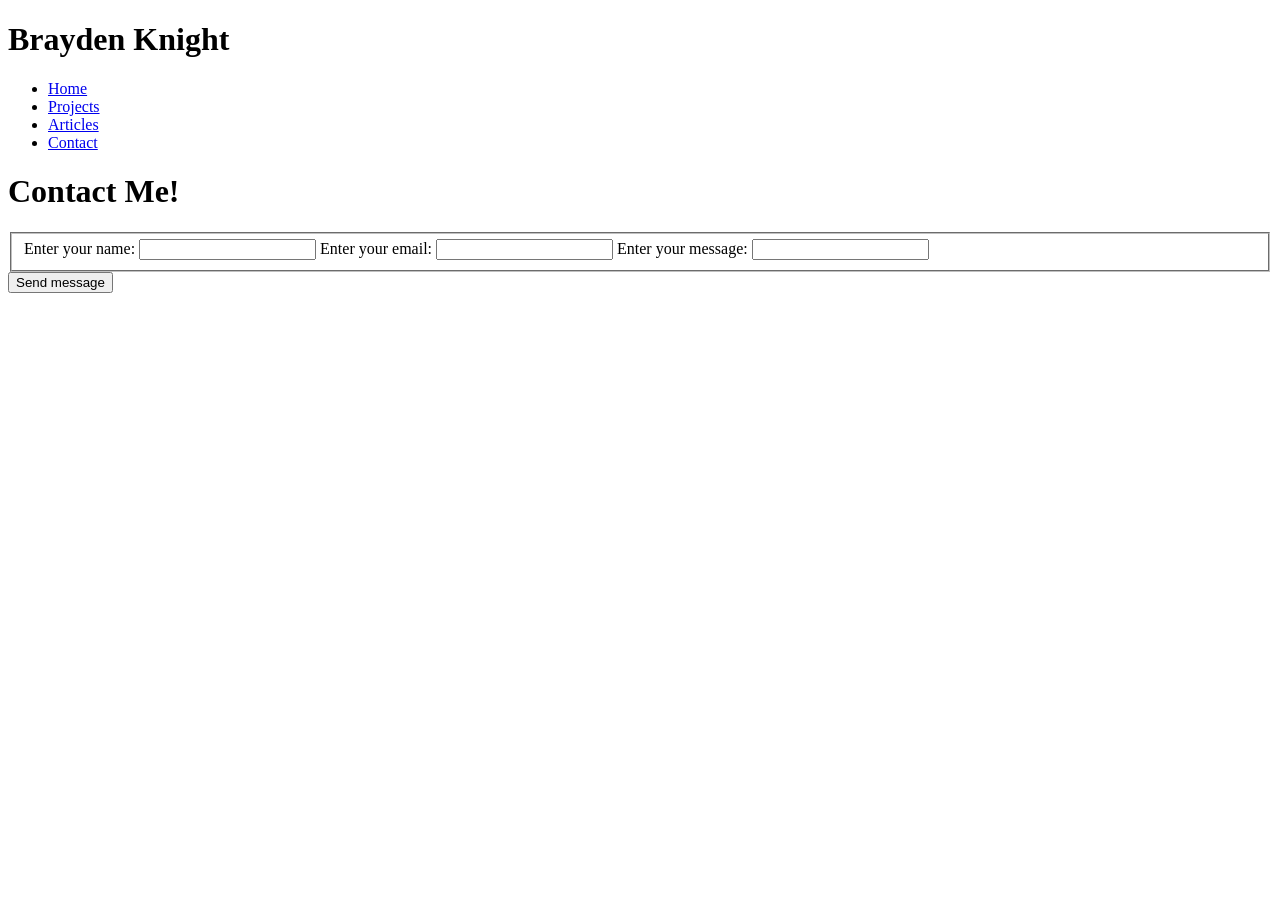
==== Basic_HTML_Website/contact.html @ 1ecb96cd "Completed Contact Page" ====
<!DOCTYPE html>
<html lang="en">
    <head>
        <meta charset="UTF-8" />

        <!-- SEO tags-->
         <title>Contact Page</title>
         <meta name="description" content="The contact page for my basic website created to test my HTML structuring skills">
         <meta name="viewport" content="width=device-width, initial-scale=1.0" />

         <!-- OG tags-->
          <meta property="og:title" content="Contact Page">
          <meta property="og:description" content="The contact page for my basic website created to test my HTML structuring skills">
          <meta property="og:image" content=""> <!-- Come back to add image after complete -->
          <meta property="og:url" content=""> <!-- Come back to add url after complete -->
    </head>

    <body>
        <header>
                <h1>Brayden Knight</h1>
                <nav>
                    <ul>
                        <li><a target="_self" href="index.html">Home</a></li>
                        <li><a target="_self" href="projects.html">Projects</a></li>
                        <li><a target="_self" href="articles.html">Articles</a></li>
                        <li><a target="_self" href="contact.html">Contact</a></li>
                    </ul>
                </nav>
        </header>
        <main>
            <h1>Contact Me!</h1>
            <form>
                <fieldset>
                    <label for="name">Enter your name: <input name="name" id="name" type="text" required> </label>
                    <label for="email">Enter your email: <input name="email" id="email" type="email" required> </label>
                    <label for="message">Enter your message: <input name="message" id="message" type="text" required> </label>
                </fieldset>
                <button type="submit">Send message</button>
            </form>
        </main>
    </body>
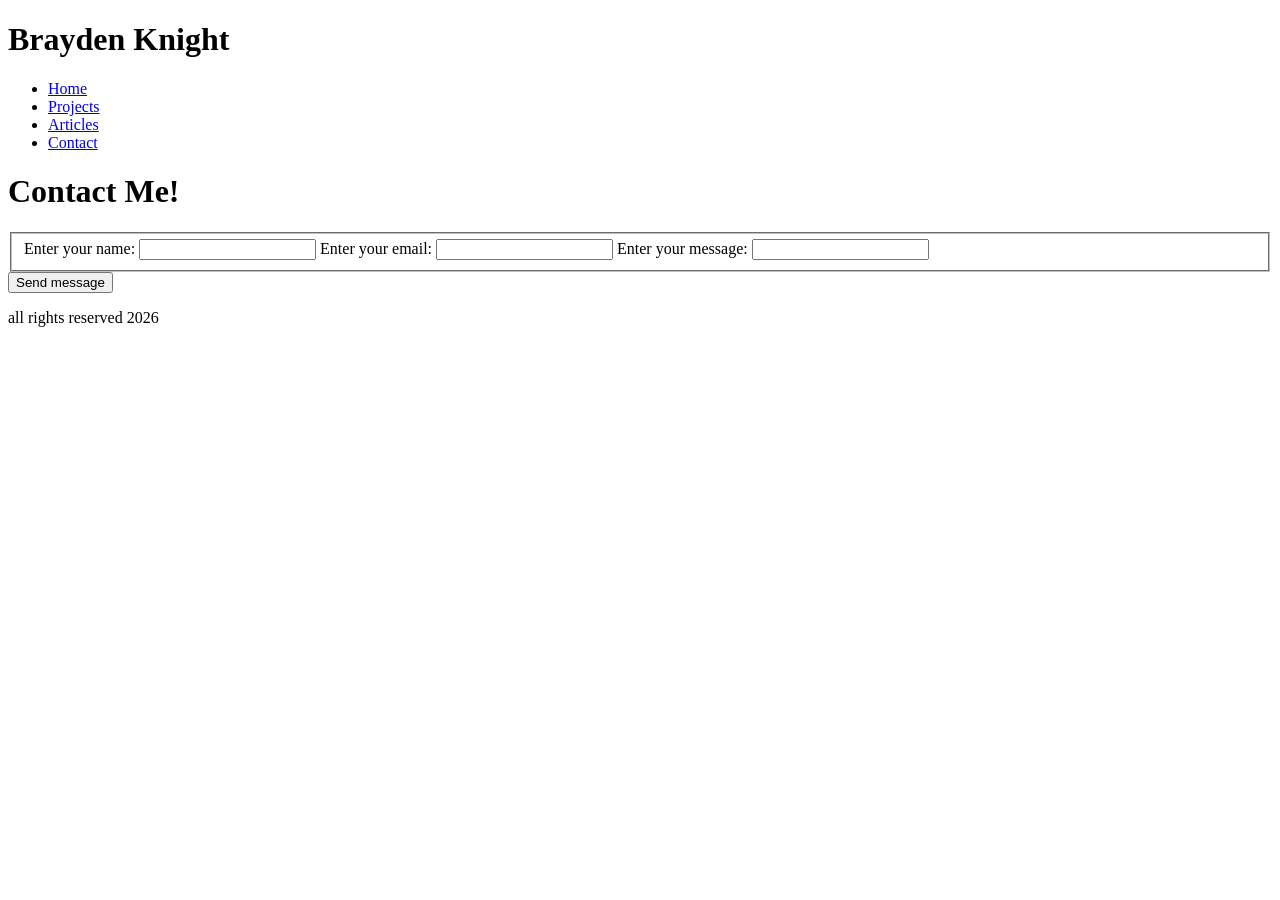
==== commit 9a0f1e99: "Completed Projects page - Footer added to contact page" ====
--- a/Basic_HTML_Website/contact.html
+++ b/Basic_HTML_Website/contact.html
@@ -16,6 +16,7 @@
     </head>
 
     <body>
+        <!-- Header Nav -->
         <header>
                 <h1>Brayden Knight</h1>
                 <nav>
@@ -29,6 +30,7 @@
         </header>
         <main>
             <h1>Contact Me!</h1>
+            <!-- Contact Information Form -->
             <form>
                 <fieldset>
                     <label for="name">Enter your name: <input name="name" id="name" type="text" required> </label>
@@ -38,4 +40,7 @@
                 <button type="submit">Send message</button>
             </form>
         </main>
+        <footer>
+            <p>all rights reserved 2026</p>
+        </footer>
     </body>
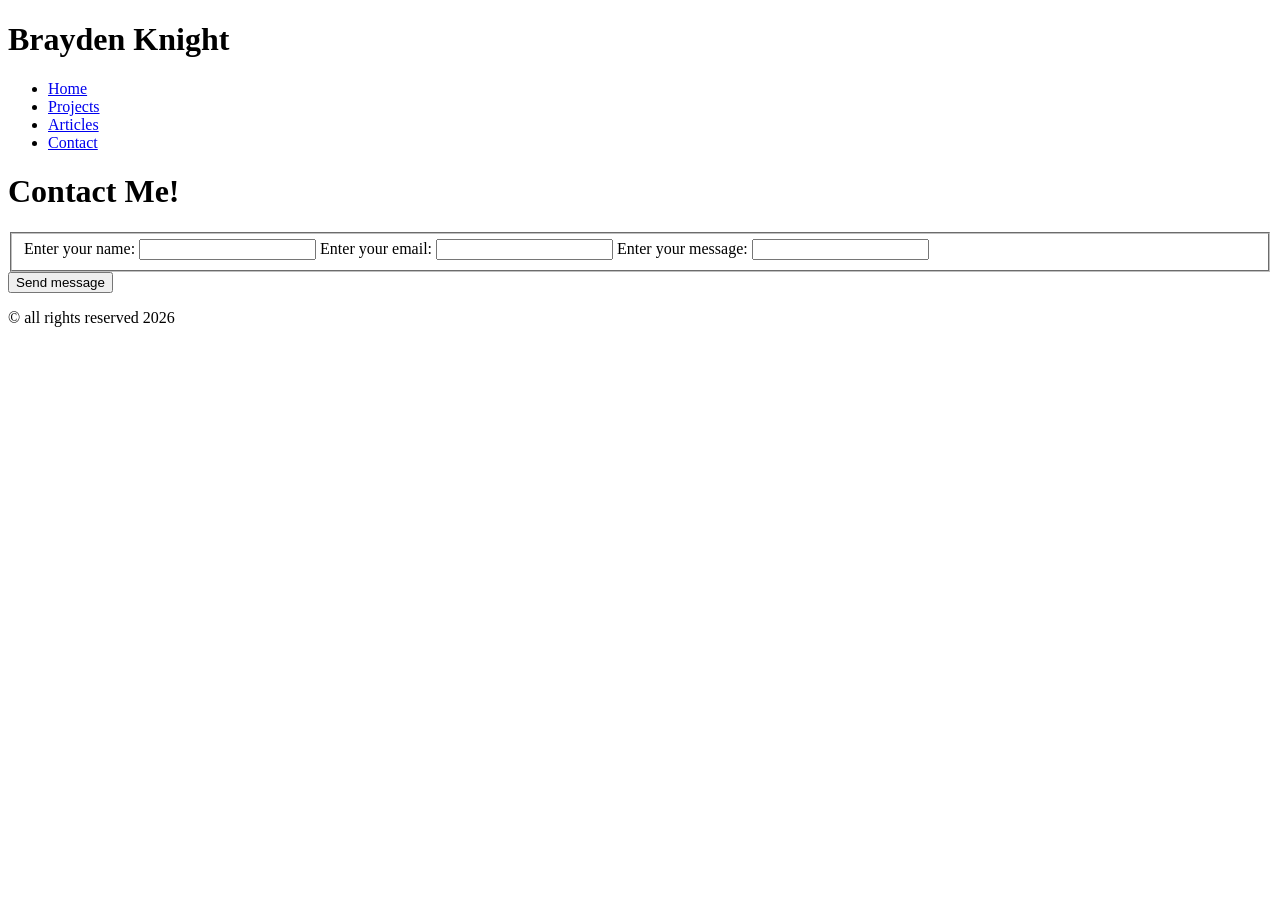
==== commit 01f73e12: "Finished Basic HTML Website Project" ====
--- a/Basic_HTML_Website/contact.html
+++ b/Basic_HTML_Website/contact.html
@@ -41,6 +41,7 @@
             </form>
         </main>
         <footer>
-            <p>all rights reserved 2026</p>
+            <p>&copy; all rights reserved 2026</p>
         </footer>
-    </body>+    </body>
+</html>
